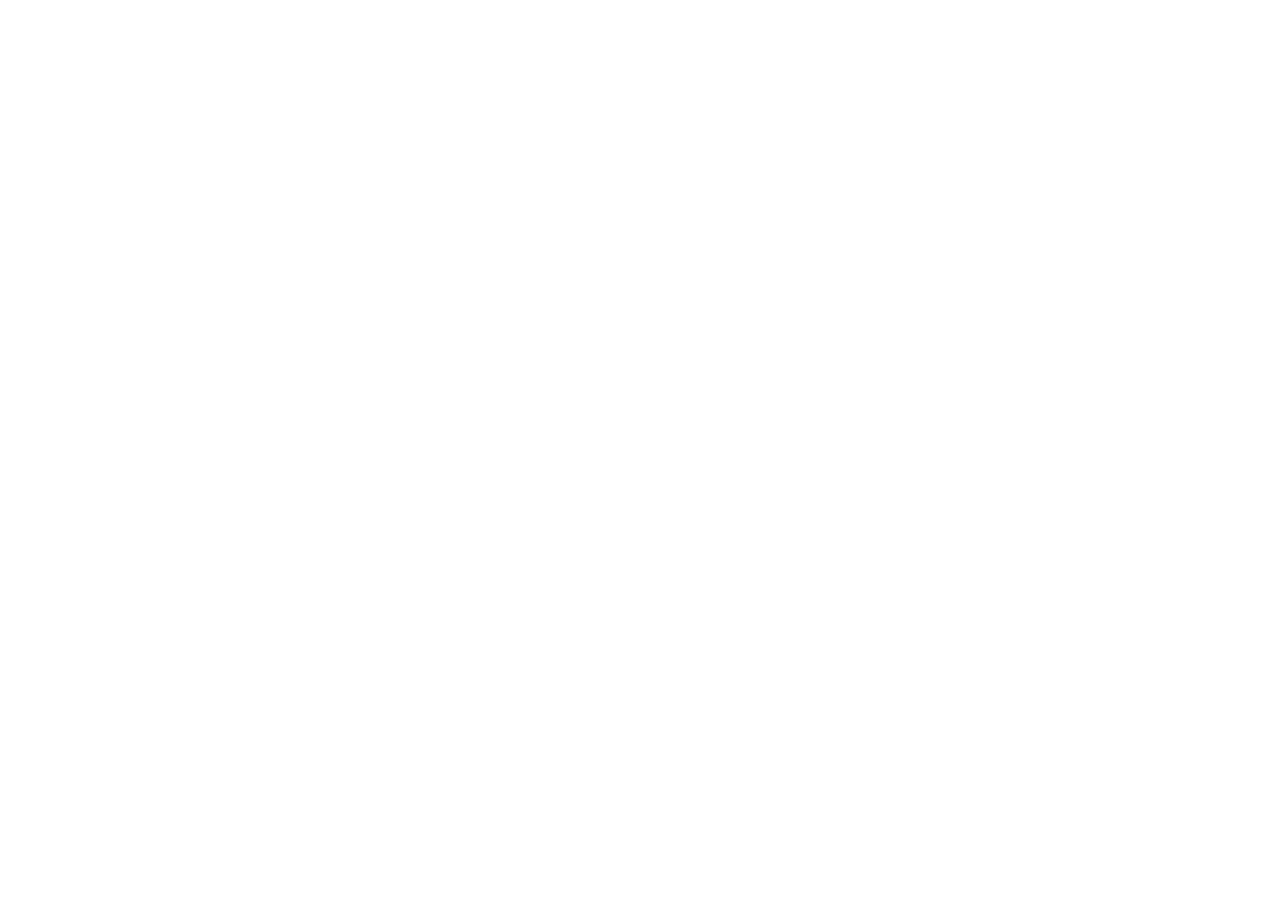
==== src/index.html @ 315a2a6a "Initial commit" ====
<!DOCTYPE html>
<html lang="en">
  <head>
    <meta charset="UTF-8" />
    <link rel="icon" type="image/svg+xml" href="/favicon.svg" />
    <meta name="viewport" content="width=device-width, initial-scale=1.0" />
    <title>Vanilla App Template</title>
    <link rel="stylesheet" href="./css/styles.css" />
  </head>
  <body>
    <load src="./partials/header.html" icon-path="img/sprite.svg#logo" />

    <main>
      <!-- Loads the specified .html file -->
      <load src="./partials/vite-promo.html" />
      <load src="./partials/badges.html" />
    </main>

    <load src="./partials/footer.html" />

    <script type="module" src="./main.js"></script>
  </body>
</html>
---- src/css/styles.css ----
/**
  |============================
  | include css partials with
  | default @import url()
  |============================
*/
/* Common styles */
@import url('./reset.css');
@import url('./base.css');
@import url('./container.css');
@import url('./animations.css');

/* Sections style */
@import url('./header.css');
@import url('./vite-promo.css');
@import url('./badges.css');
@import url('./back-link.css');
@import url('./footer.css');
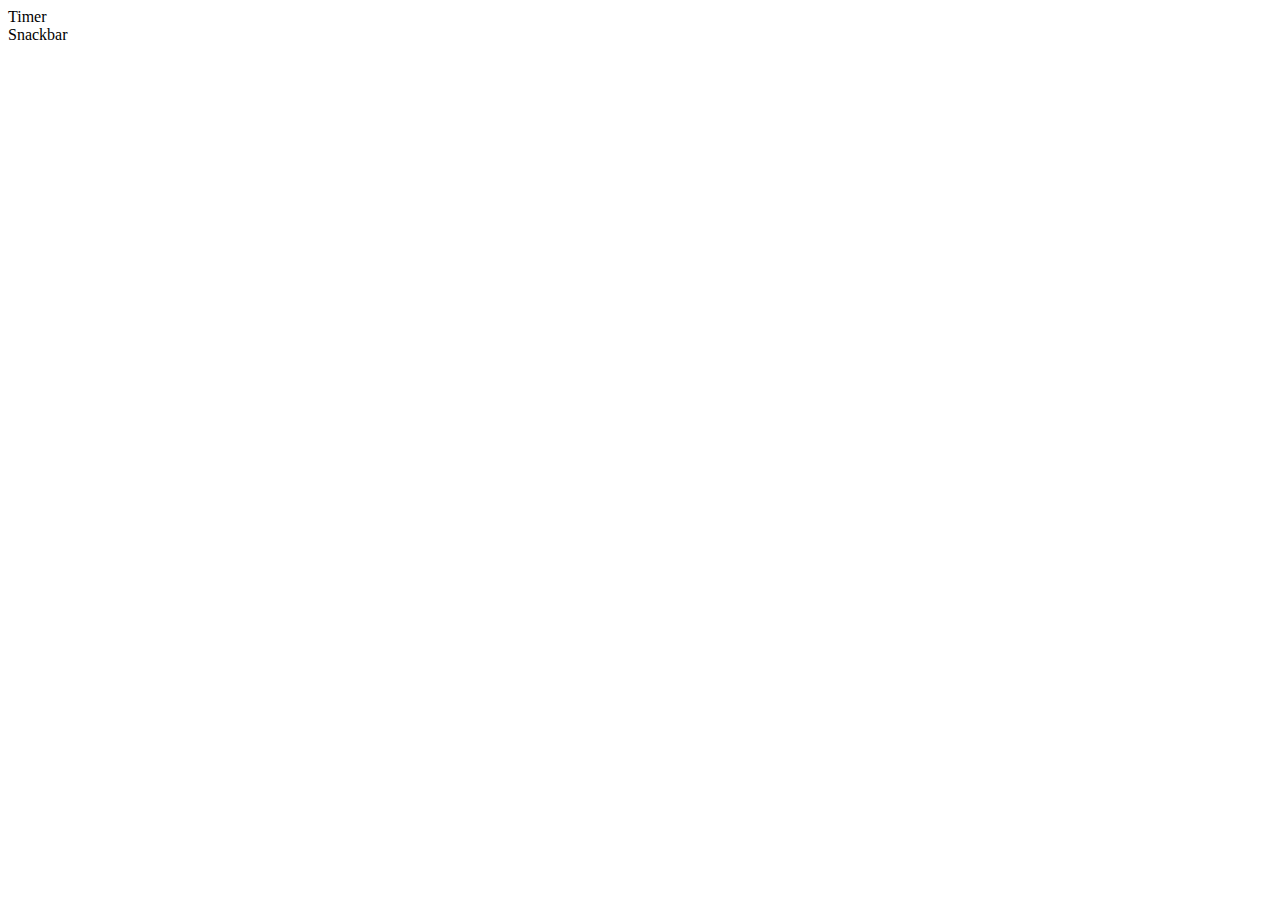
==== commit cfe60973: "settings" ====
--- a/src/index.html
+++ b/src/index.html
@@ -4,20 +4,16 @@
     <meta charset="UTF-8" />
     <link rel="icon" type="image/svg+xml" href="/favicon.svg" />
     <meta name="viewport" content="width=device-width, initial-scale=1.0" />
-    <title>Vanilla App Template</title>
+    <title>Homework 10</title>
     <link rel="stylesheet" href="./css/styles.css" />
   </head>
   <body>
-    <load src="./partials/header.html" icon-path="img/sprite.svg#logo" />
-
     <main>
-      <!-- Loads the specified .html file -->
-      <load src="./partials/vite-promo.html" />
-      <load src="./partials/badges.html" />
+      <ul>
+        <li><a href="./1-timer.html">Timer</a></li>
+        <li><a href="./2-snackbar.html">Snackbar</a></li>
+      </ul>
     </main>
-
-    <load src="./partials/footer.html" />
-
     <script type="module" src="./main.js"></script>
   </body>
 </html>
--- a/src/css/styles.css
+++ b/src/css/styles.css
@@ -1,18 +1,3 @@
-/**
-  |============================
-  | include css partials with
-  | default @import url()
-  |============================
-*/
-/* Common styles */
-@import url('./reset.css');
 @import url('./base.css');
-@import url('./container.css');
-@import url('./animations.css');
 
-/* Sections style */
-@import url('./header.css');
-@import url('./vite-promo.css');
-@import url('./badges.css');
-@import url('./back-link.css');
-@import url('./footer.css');
+
